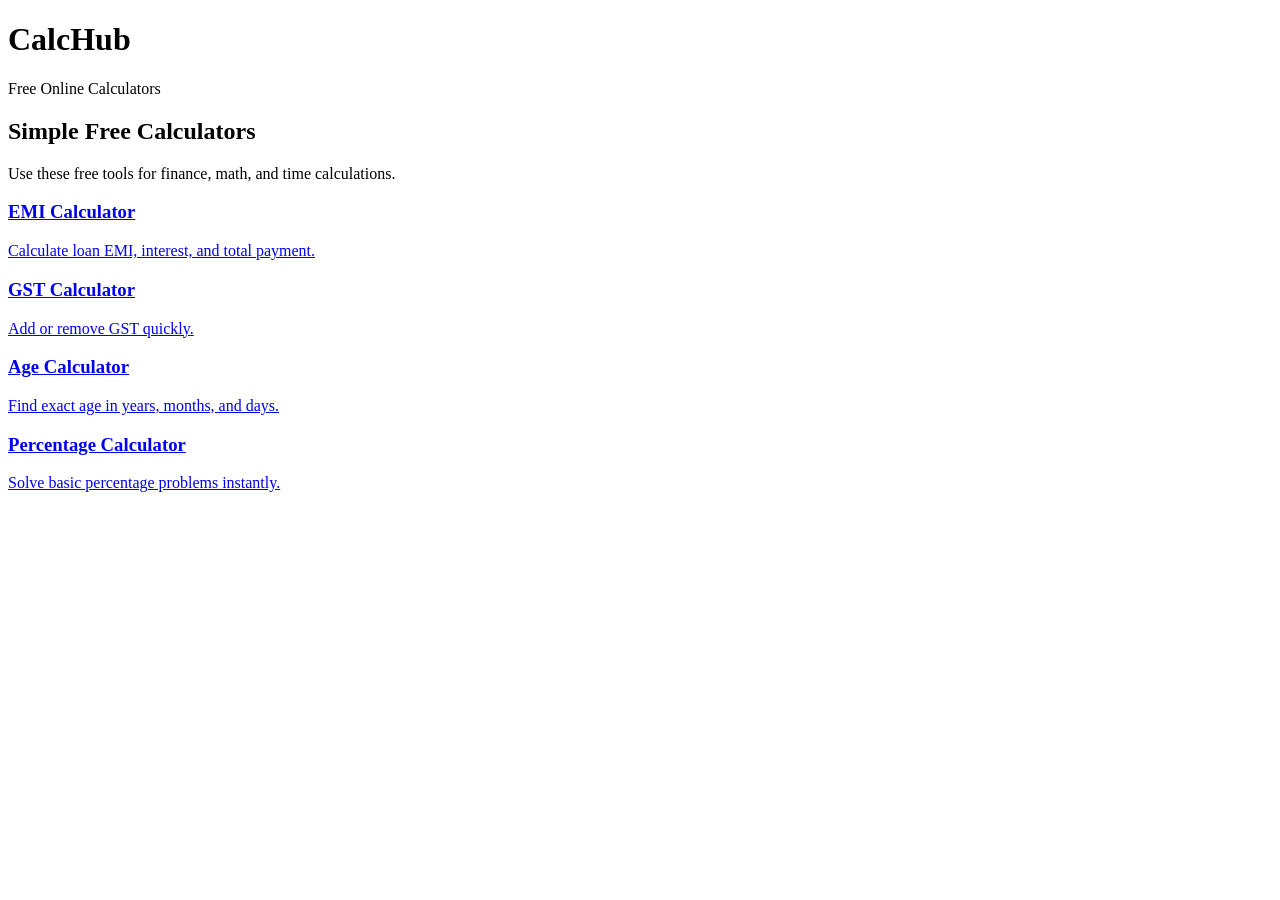
==== index.html @ d06c7537 "Commit message" ====
<!DOCTYPE html>
<html lang="en">
<head>
  <meta charset="UTF-8">
  <meta name="viewport" content="width=device-width, initial-scale=1.0">
  <title>CalcHub - Free Online Calculators</title>
  <meta name="description" content="Free online calculators for EMI, GST, Age, Percentage and more.">
  <link rel="stylesheet" href="style.css">
</head>
<body>
  <header class="topbar">
    <div class="container">
      <h1>CalcHub</h1>
      <p>Free Online Calculators</p>
    </div>
  </header>

  <main class="container">
    <section class="hero">
      <h2>Simple Free Calculators</h2>
      <p>Use these free tools for finance, math, and time calculations.</p>
    </section>

    <section class="cards">
      <a class="card" href="emi-calculator.html">
        <h3>EMI Calculator</h3>
        <p>Calculate loan EMI, interest, and total payment.</p>
      </a>

      <a class="card" href="gst-calculator.html">
        <h3>GST Calculator</h3>
        <p>Add or remove GST quickly.</p>
      </a>

      <a class="card" href="age-calculator.html">
        <h3>Age Calculator</h3>
        <p>Find exact age in years, months, and days.</p>
      </a>

      <a class="card" href="percentage-calculator.html">
        <h3>Percentage Calculator</h3>
        <p>Solve basic percentage problems instantly.</p>
      </a>
    </section>
  </main>
</body>
</html>
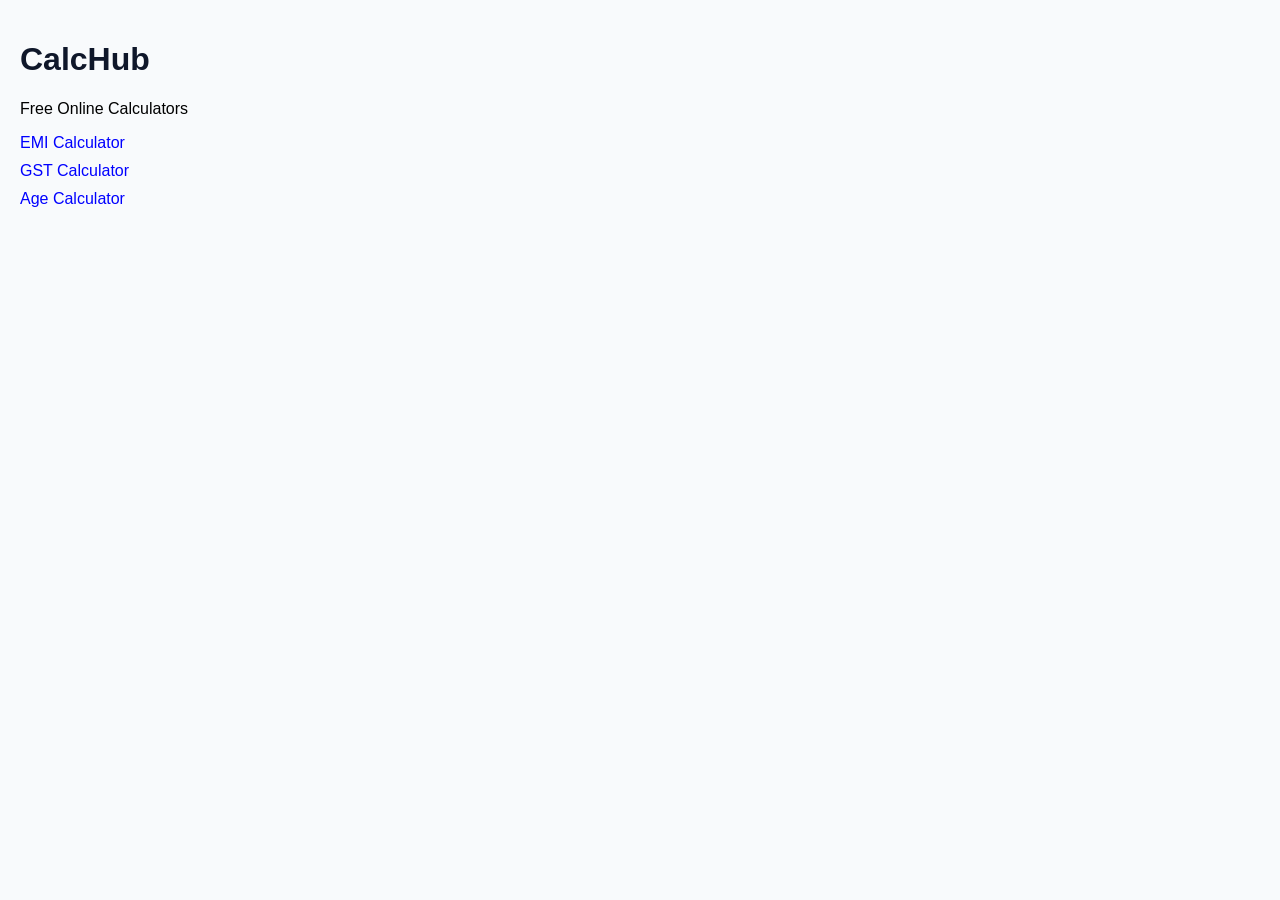
==== commit c11b0e24: "Update homepage links Removed meta tags and header section, simplified the main content." ====
--- a/index.html
+++ b/index.html
@@ -1,47 +1,17 @@
 <!DOCTYPE html>
-<html lang="en">
+<html>
 <head>
-  <meta charset="UTF-8">
-  <meta name="viewport" content="width=device-width, initial-scale=1.0">
   <title>CalcHub - Free Online Calculators</title>
-  <meta name="description" content="Free online calculators for EMI, GST, Age, Percentage and more.">
   <link rel="stylesheet" href="style.css">
 </head>
 <body>
-  <header class="topbar">
-    <div class="container">
-      <h1>CalcHub</h1>
-      <p>Free Online Calculators</p>
-    </div>
-  </header>
 
-  <main class="container">
-    <section class="hero">
-      <h2>Simple Free Calculators</h2>
-      <p>Use these free tools for finance, math, and time calculations.</p>
-    </section>
+<h1>CalcHub</h1>
+<p>Free Online Calculators</p>
 
-    <section class="cards">
-      <a class="card" href="emi-calculator.html">
-        <h3>EMI Calculator</h3>
-        <p>Calculate loan EMI, interest, and total payment.</p>
-      </a>
+<a href="emi-calculator.html">EMI Calculator</a>
+<a href="gst-calculator.html">GST Calculator</a>
+<a href="age-calculator.html">Age Calculator</a>
 
-      <a class="card" href="gst-calculator.html">
-        <h3>GST Calculator</h3>
-        <p>Add or remove GST quickly.</p>
-      </a>
-
-      <a class="card" href="age-calculator.html">
-        <h3>Age Calculator</h3>
-        <p>Find exact age in years, months, and days.</p>
-      </a>
-
-      <a class="card" href="percentage-calculator.html">
-        <h3>Percentage Calculator</h3>
-        <p>Solve basic percentage problems instantly.</p>
-      </a>
-    </section>
-  </main>
 </body>
 </html>
--- a/style.css
+++ b/style.css
@@ -0,0 +1,17 @@
+body {
+  font-family: Arial, sans-serif;
+  background: #f8fafc;
+  margin: 0;
+  padding: 20px;
+}
+
+h1 {
+  color: #0f172a;
+}
+
+a {
+  display: block;
+  margin: 10px 0;
+  text-decoration: none;
+  color: blue;
+}
